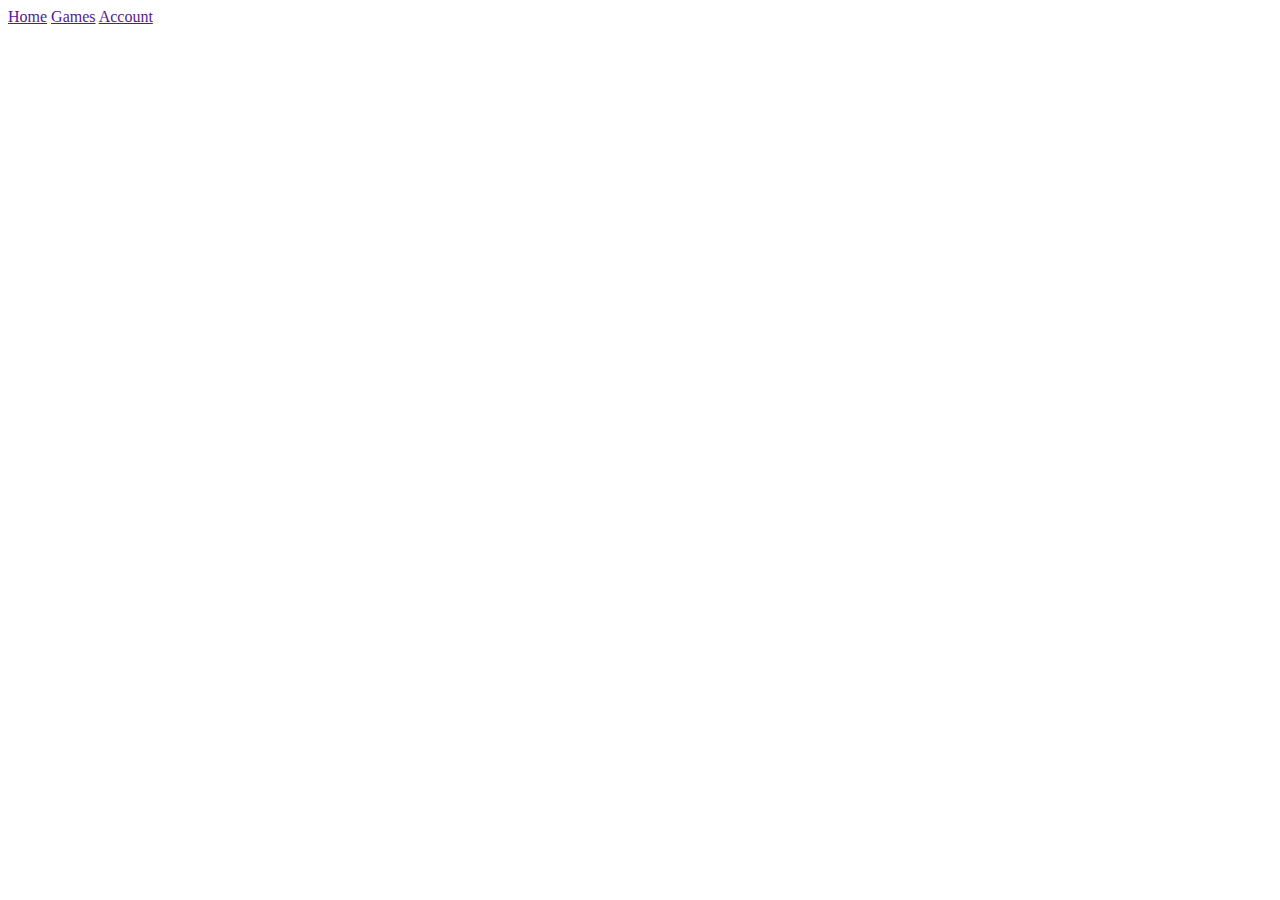
==== Connect 4/game.html @ 44f0504c "Update game.html" ====
<!DOCTYPE html>
<html lang="en">
<head>
    <meta charset="UTF-8">
    <meta http-equiv="X-UA-Compatible" content="IE=edge">
    <meta name="viewport" content="width=device-width, initial-scale=1.0">
    <title>Document</title>
    <link rel="stylesheet" href="./../style.css">
    <link rel="stylesheet" href="game.css">
</head>
<body>
    <div class="container">
        <a href="" class = "nav">Home</a>
          <a href="" class = "nav">Games</a>
          <a href="" class = "nav">Account</a>
    </div>
    <canvas id = "canvas"></canvas>
</body>
<script src="game.js"></script>
</html>
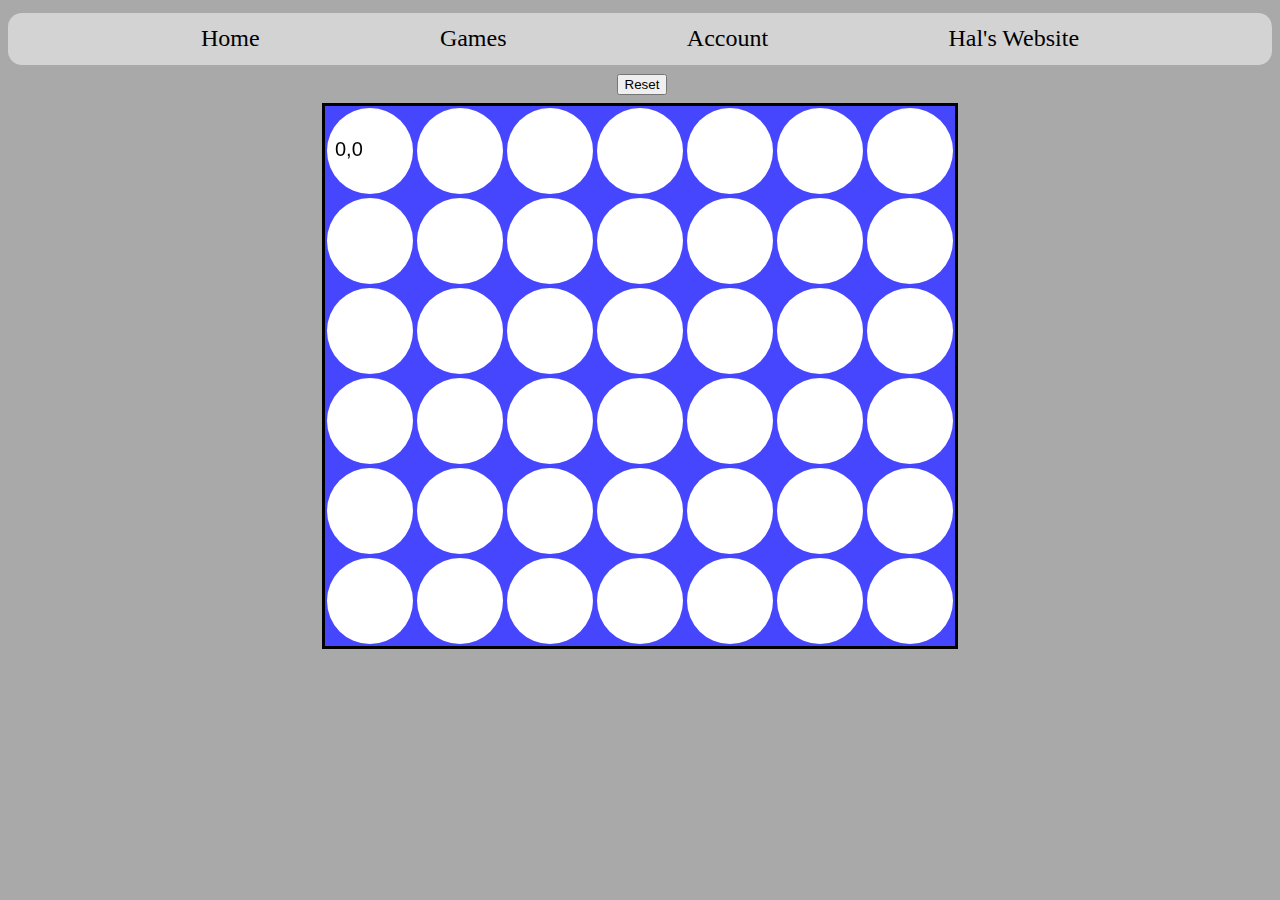
==== commit 61278e09: "tiktaktoe" ====
--- a/Connect 4/game.html
+++ b/Connect 4/game.html
@@ -4,17 +4,24 @@
     <meta charset="UTF-8">
     <meta http-equiv="X-UA-Compatible" content="IE=edge">
     <meta name="viewport" content="width=device-width, initial-scale=1.0">
-    <title>Document</title>
+    <title>Connect 4</title>
+     <link href="https://cdn.jsdelivr.net/npm/bootstrap@5.0.2/dist/css/bootstrap.min.css" rel="stylesheet" integrity="sha384-EVSTQN3/azprG1Anm3QDgpJLIm9Nao0Yz1ztcQTwFspd3yD65VohhpuuCOmLASjC" crossorigin="anonymous">
     <link rel="stylesheet" href="./../style.css">
     <link rel="stylesheet" href="game.css">
+    <link rel="icon" href="../images/icyBroom.png">
 </head>
 <body>
     <div class="container">
-        <a href="" class = "nav">Home</a>
-          <a href="" class = "nav">Games</a>
-          <a href="" class = "nav">Account</a>
+        <a href="./../index.html" class = "nav">Home</a>
+          <a href="./../games.html" class = "nav">Games</a>
+          <a href="./../account.html" class = "nav">Account</a>
+          <a href="https://frothypizza.github.io/games.html" class = "nav">Hal's Website</a>
     </div>
+    <table id = "table">
+        <tr><td><span id = "message"> </span></td><td><button id = "reset">Reset</button></td></tr>
+    </table>
     <canvas id = "canvas"></canvas>
 </body>
+<script src="https://cdn.jsdelivr.net/npm/bootstrap@5.1.3/dist/js/bootstrap.bundle.min.js" integrity="sha384-ka7Sk0Gln4gmtz2MlQnikT1wXgYsOg+OMhuP+IlRH9sENBO0LRn5q+8nbTov4+1p" crossorigin="anonymous"></script>
 <script src="game.js"></script>
 </html>--- a/style.css
+++ b/style.css
@@ -0,0 +1,43 @@
+html,body{
+    background-color: darkgrey
+}
+.container{
+    display: flex;
+
+    justify-content: space-evenly;
+    background-color: lightgrey;
+    border-radius: 10px;
+    padding: 1%;
+    margin-top: 1%;
+    font-size: x-large;
+    border-radius: 14px;
+}
+a{ 
+    text-decoration: none;
+    color: inherit;
+    transition: ease-in-out .5s;
+}
+.nav:hover{
+    color:white;
+   transition: .5s;
+    background-color: grey;
+    padding: 1px 13px;
+    border-radius: 12px;
+}
+#idk{
+    margin-top: 20%;
+    text-align: center;
+}
+#games{
+    margin-top: 5%;
+    margin-left: auto;
+    margin-right: auto;
+}
+.gameIcon:hover{
+    background-color: grey;
+    transition: .5s;
+    border-radius: 12px;
+}
+.gameIcon{
+    transition: ease-in-out .5s;
+}--- a/Connect 4/game.css
+++ b/Connect 4/game.css
@@ -0,0 +1,17 @@
+canvas{
+    display:flex;
+    border: 3px solid black;
+    margin-top: 5px;
+    margin-right: auto;
+    margin-left: auto;
+}
+#message{
+    font-size: x-large;
+    text-align: center;
+}
+#table{
+    display: absolute;
+    margin-left: auto;
+    margin-right: auto;
+    margin-top : .5%;
+}
